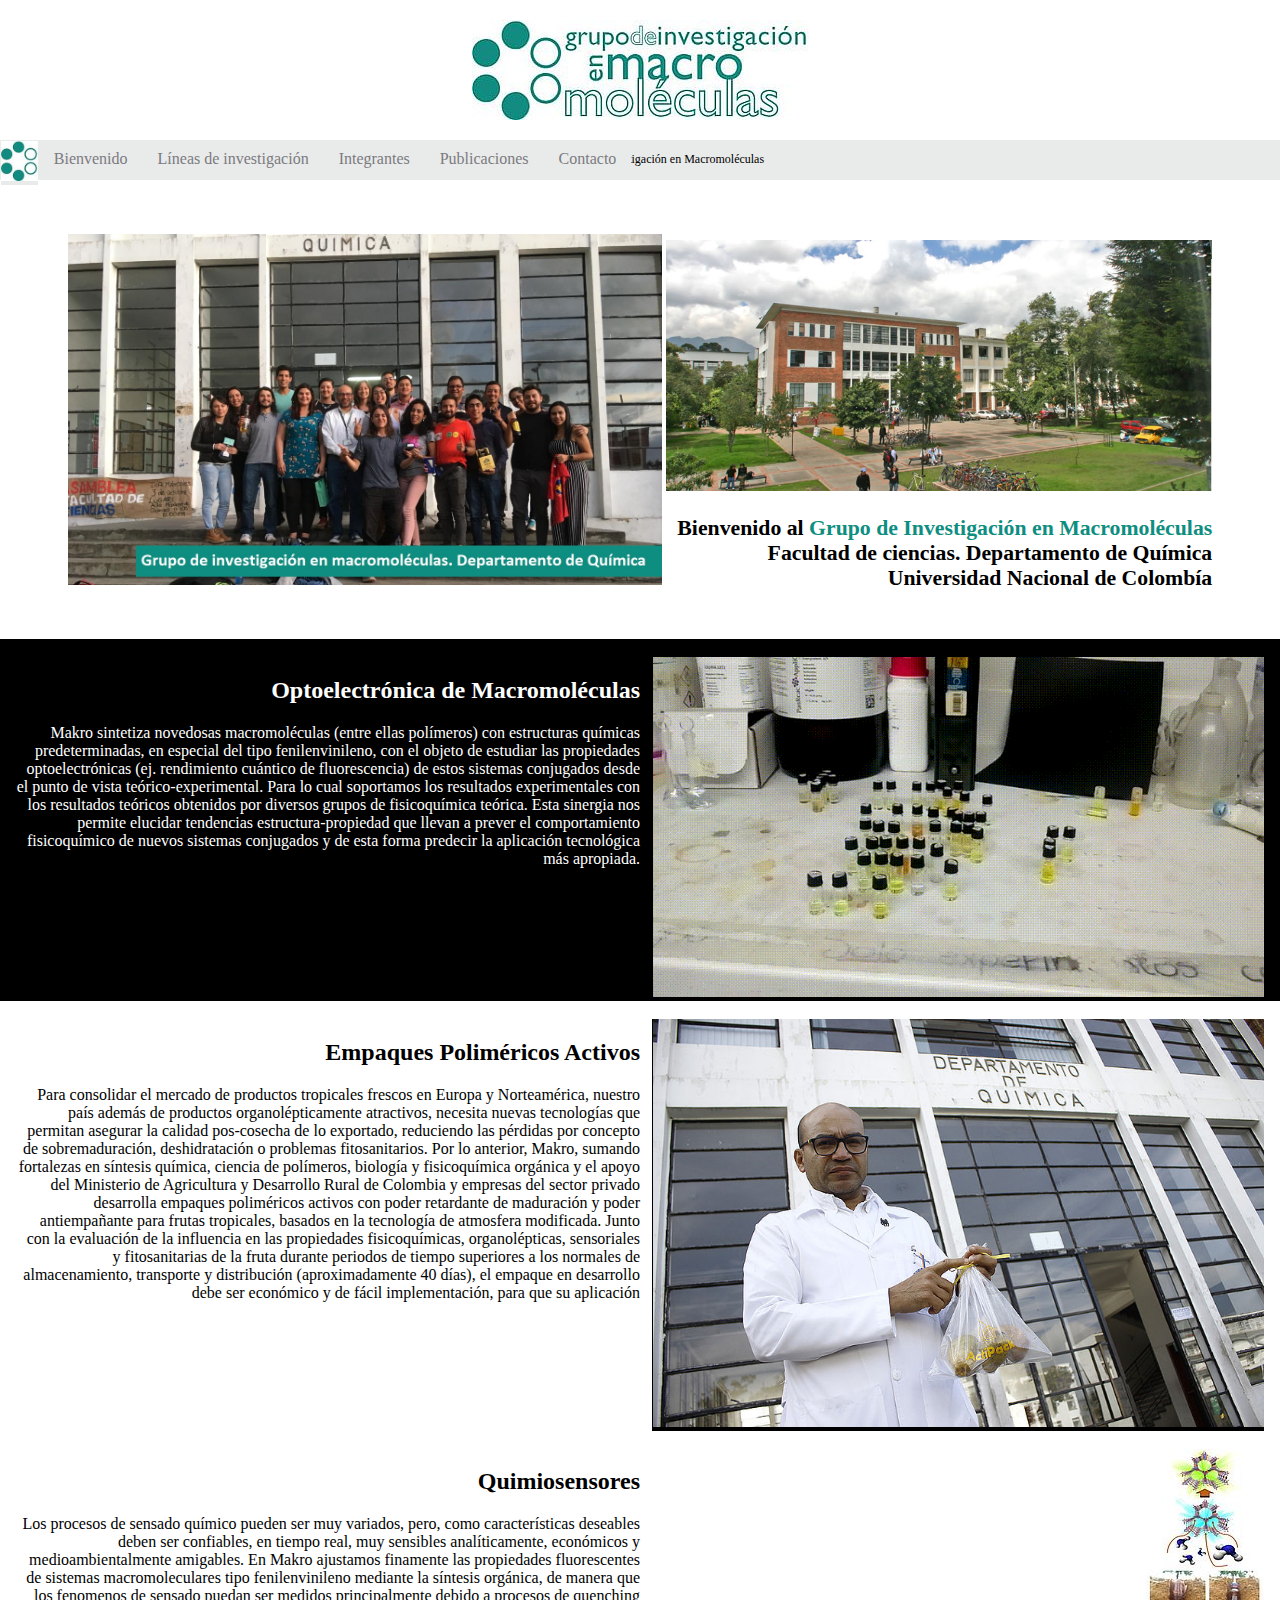
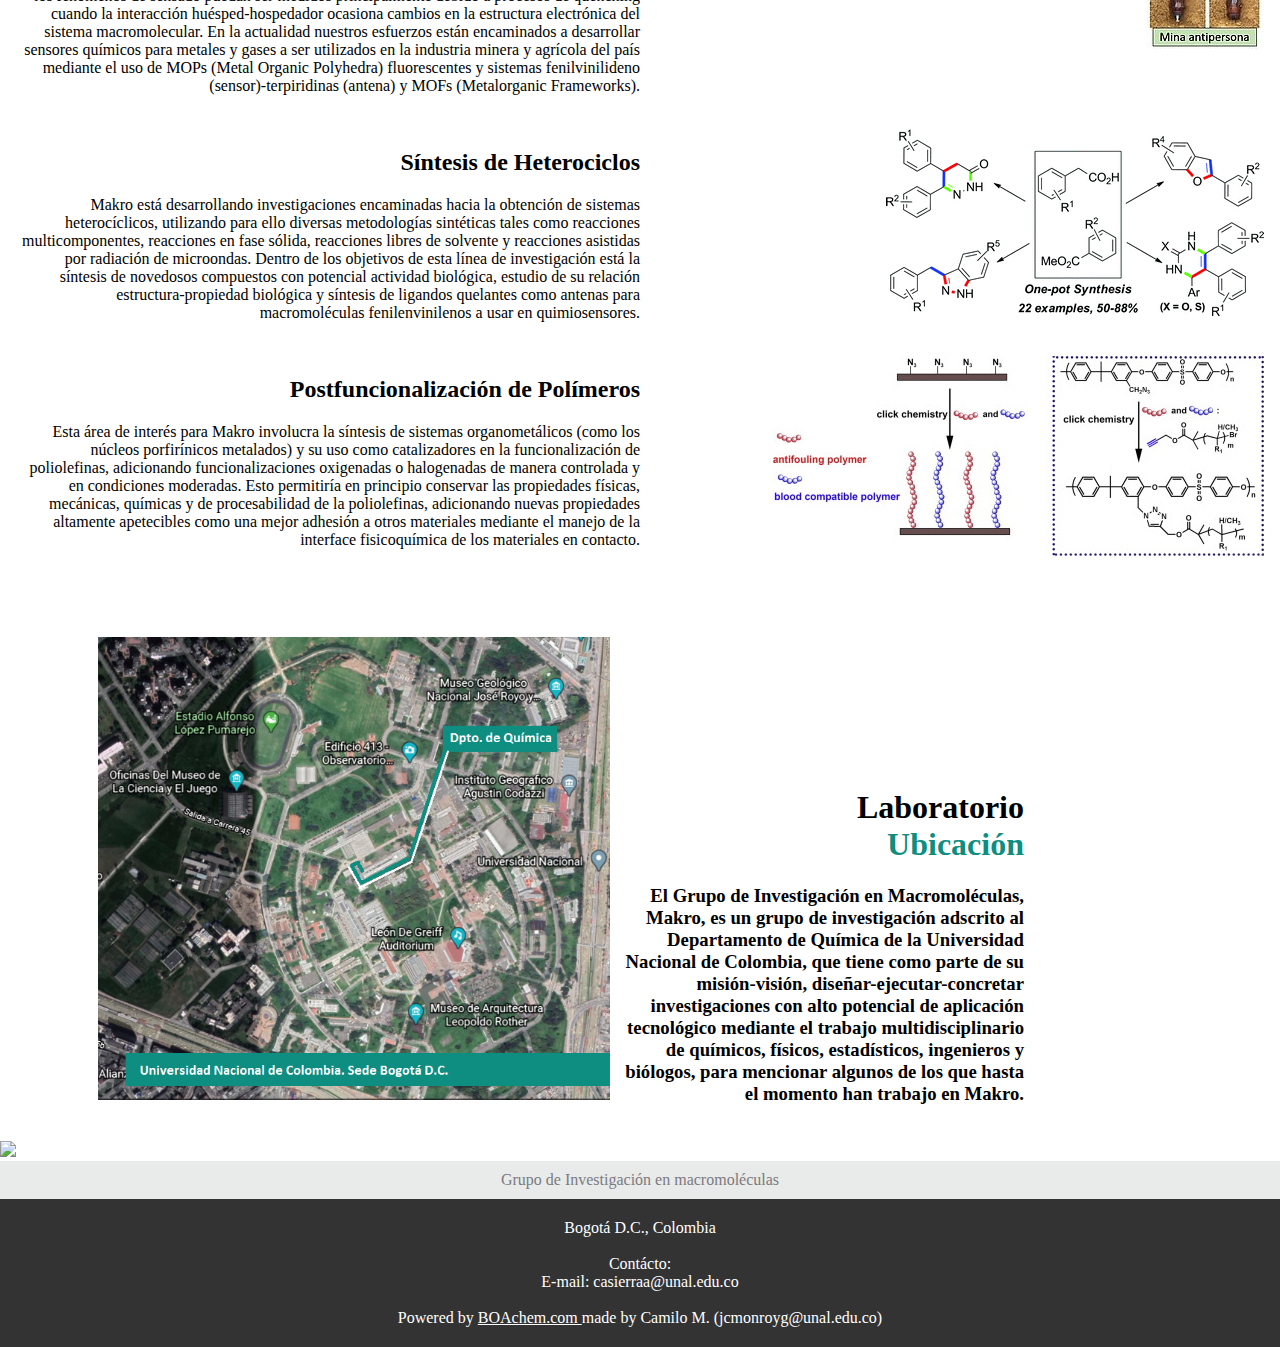
==== docs/index.html @ be616307 "Add files via upload" ====
﻿<!DOCTYPE html>
<html>
<head>

<title> Grupo de Investigación en macromoléculas http://ciencias.bogota.unal.edu.co/gruposdeinvestigacion/grupo-de-investigacion-en-macromoleculas/#c18948 </title>
<link rel="stylesheet" href="style.css">
<meta name="description" content="Grupo de Investigación en macromoléculas">
<meta charset="UTF-8">
<meta name="keywords" content="Bogota, makro, macromoleculas, grupo de investigacion, UNAL, universidad nacional de colombia, departamento de quimica">
<meta name="author" content="Camilo M. (jcmonroyg@unal.edu.co)">
<meta name="viewport" content="width=device-width, initial-scale=1">

</head>

<body>

<div style="padding:20px ;position:relative;background-image:url(fondo2.jpg);background-attachment: fixed;"> 

    <img src="makro logo.jpeg" style="margin-left:auto; margin-right: auto;max-width:100%;max-height:100%; display:block;"  />

</div>

    <label for="show-menu" class="show-menu" style="height:40px;text-align:left;">
    <a href="index.html" style="padding:0px;margin:0px;">    <img src="logo.jpeg" style="height:40px;" /> </a> <img src="menu.svg" style="height:40px;"></label>
    <input type="checkbox" id="show-menu" role="button">

<div style= "position:absolute;width:100%;height:40px;background-color:#e9eaea;z-index:-100;text-align:center;font-size:12px;"> <p> Makro: Grupo de Investigación en Macromoléculas</p> </div>

    <ul>
                <li style="padding:0px;margin:0px;" >
                  <a href="index.html" style="padding:0px;margin:1px;">    <img src="logo.jpeg" style="height:40px;padding:0px;margin:0px;" />    </a>
                </li>
    </ul>

        <ul id="menu">
                <li >
                  <a href="index.html"   > Bienvenido </a>
                </li>

                <li >
                  <a href="somos.html" > Líneas de investigación </a>
                  <ul class="hidden">
                    <li><a href="">Polímeros</a></li>
                    <li><a href=" ">Síntesis Orgánica</a></li>
                    <li><a href="">Nuevos Materiales</a></li>
                    <li><a href="">Heterociclos</a></li>
                    <li><a href="">Fisicoquímica Orgánica</a></li>
                  </ul>
                </li>

                <li >
                  <a href="geo.html" > Integrantes </a>
                  <ul class="hidden">
                    <li><a href="geo.html"> Profesores </a><li>
                    <li><a href="geo.html">Estudiantes Investigadores </a><li>
                    <li><a href="geo.html"> Investigadores Asociados </a><li>
                  </ul>
                </li>

                <li >
                  <a href="quimiometria.html" > Publicaciones </a>
                </li>

                <li >
                  <a href="contacme.html" > Contacto </a>
                </li>

        </ul>
 <!--TERMINA EL WELLCOME + index-->

<div>

<br><br>

<div> <!--EMPIEZA EL CONTENIDO REGULAR DEL DOCUMENTO: HEADER, CONTENT, FOODER-->




<div style="background-position: center; text-align:center;" class="container">

    <br>
<div class = "box_w_background" >
    
                          <div style=" display:inline-block;width:50%;  ">
 <img src="makroGrupo.jpg" style="align:left;max-width:100%;max-height:100%;"  />
</div>
<div style=" display:inline-block;width:46%;text-align:center;  ">                   <img src="departamento2.png" style="align:left;max-width:100%;max-height:100%;"  />
                      <h3 id="coolbox" style="font-size:1.7vw;" > 
    Bienvenido al <span style="color:#0E8E81"> Grupo de Investigación en Macromoléculas </span>  <br>
        Facultad de ciencias. Departamento de Química <br> Universidad Nacional de Colombía 
                      </h3>
    </div>
</div>
                      
</div>

<br>


    
<div style="width:100%; text-align:right; background-color: black;" class="container">
                   
<br>
<div style="width:50%; background-color: black;float:left;  ">
    <h2 style="color:white;">Optoelectrónica de Macromoléculas</h2>
    <p style="color:white;">Makro sintetiza novedosas macromoléculas (entre ellas polímeros) con estructuras químicas predeterminadas, en especial del tipo fenilenvinileno, con el objeto de estudiar las propiedades optoelectrónicas (ej. rendimiento cuántico de fluorescencia) de estos sistemas conjugados desde el punto de vista teórico-experimental. Para lo cual soportamos los resultados experimentales con los resultados teóricos obtenidos por diversos grupos de fisicoquímica teórica. Esta sinergia nos permite elucidar tendencias estructura-propiedad que llevan a prever el comportamiento fisicoquímico de nuevos sistemas conjugados y de esta forma predecir la aplicación tecnológica más apropiada. </p>
</div>
    
<div style="width:49%; background-color: black; float:right;">
 <img src="light.gif" style="align:left;max-width:100%;max-height:100%;"  />
</div>
<br>
    </div>
    
    
    
    
    
<div style="width:100%; text-align:right;" class="container">               
<br>
<div style="width:50%;float:left;  ">
    <h2 > Empaques Poliméricos Activos  </h2>
    <p >Para consolidar el mercado de productos tropicales frescos en Europa y Norteamérica, nuestro país además de productos organolépticamente atractivos, necesita nuevas tecnologías que permitan asegurar la calidad pos-cosecha de lo exportado, reduciendo las pérdidas por concepto de sobremaduración, deshidratación o problemas fitosanitarios. Por lo anterior, Makro, sumando fortalezas en síntesis química, ciencia de polímeros, biología y fisicoquímica orgánica y el apoyo del Ministerio de Agricultura y Desarrollo Rural de Colombia y empresas del sector privado desarrolla empaques poliméricos activos con poder retardante de maduración y poder antiempañante para frutas tropicales, basados en la tecnología de atmosfera modificada. Junto con la evaluación de la influencia en las propiedades fisicoquímicas, organolépticas, sensoriales y fitosanitarias de la fruta durante periodos de tiempo superiores a los normales de almacenamiento, transporte y distribución (aproximadamente 40 días), el empaque en desarrollo debe ser económico y de fácil implementación, para que su aplicación </p>
</div>
    
<div style="width:49%; background-color: black; float:right;">
 <img src="departamentoCesar.jpg" style="align:left;max-width:100%;max-height:100%;"  />
</div>
<br>                     
</div>
    

<div style="width:100%; text-align:right;" class="container">               
<br>
<div style="width:50%;float:left;  ">
    <h2 > Quimiosensores   </h2>
    <p > Los procesos de sensado químico pueden ser muy variados, pero, como características deseables deben ser confiables, en tiempo real, muy sensibles  analíticamente, económicos y medioambientalmente amigables. En Makro ajustamos finamente las propiedades fluorescentes de sistemas macromoleculares tipo fenilenvinileno mediante la síntesis orgánica, de manera que los fenomenos de sensado puedan ser medidos principalmente debido a procesos de quenching cuando la interacción huésped-hospedador ocasiona cambios en la estructura electrónica del sistema macromolecular. En la actualidad nuestros esfuerzos están encaminados a desarrollar sensores químicos para metales y gases a ser utilizados en la industria minera y agrícola del país mediante el uso de MOPs (Metal Organic Polyhedra) fluorescentes y sistemas fenilvinilideno (sensor)-terpiridinas (antena) y MOFs (Metalorganic Frameworks). </p>
</div>
    
<div style="width:49%; float:right;">
 <img src="sensorsMOFs.jpg" style="align:left;max-width:100%;max-height:100%;"  />
</div>
<br>                     
</div>
    
    
    
<div style="width:100%; text-align:right;" class="container">               
<br>
<div style="width:50%;float:left;  ">
    <h2 > Síntesis de Heterociclos    </h2>
    <p > Makro está desarrollando investigaciones encaminadas hacia la obtención de sistemas heterocíclicos, utilizando para ello diversas metodologías sintéticas tales como reacciones multicomponentes, reacciones en fase sólida, reacciones libres de solvente y reacciones asistidas por radiación de microondas. Dentro de los objetivos de esta línea de investigación está la síntesis de novedosos compuestos con potencial actividad biológica, estudio de su relación estructura-propiedad biológica y síntesis de ligandos quelantes como antenas para macromoléculas fenilenvinilenos a usar en quimiosensores. </p>
</div>
    
<div style="width:49%; float:right;">
 <img src="onePot.gif" style="align:left;max-width:100%;max-height:100%;"  />
</div>
<br>                     
</div>
    

<div style="width:100%; text-align:right;" class="container">               
<br>
<div style="width:50%;float:left;  ">
    <h2 > Postfuncionalización de Polímeros     </h2>
    <p >Esta área de interés para Makro involucra la síntesis de sistemas organometálicos (como los núcleos porfirínicos metalados) y su uso como catalizadores en la funcionalización de poliolefinas, adicionando funcionalizaciones oxigenadas o halogenadas de manera controlada y en condiciones moderadas. Esto permitiría en principio conservar las propiedades físicas, mecánicas, químicas y de procesabilidad de la poliolefinas, adicionando nuevas propiedades altamente apetecibles como una mejor adhesión a otros materiales mediante el manejo de la interface fisicoquímica de los materiales en contacto. </p>
</div>
    
<div style="width:49%; float:right;">
 <img src="postPolimer.jpg" style="align:left;max-width:100%;max-height:100%;"  />
</div>
<br>                     
</div>
    
    

<div class="wellcome" style="background-image:url(research.jpg);background-attachment: fixed;min-height:300px;background-size:100%;width:100%;background-position: center;">

<div id="coolbox" class = "box_w_background002 dos" ;style="background-color: black;">

    
<br><br><br><br>
<div style=" display:inline-block;width:50%;  ">
 <img src="mapa.png" style="align:left;max-width:100%;max-height:100%;"  />
</div>

    
<div style=" display:inline-block;width:40%;  ">
 <h1> Laboratorio <br> <span style="color:#0E8E81"> Ubicación </span> </h1>
                      <h3>                       
El Grupo de Investigación en Macromoléculas, Makro, es un grupo de investigación adscrito al Departamento de Química de la Universidad Nacional de Colombia, que tiene como parte de su misión-visión, diseñar-ejecutar-concretar investigaciones con alto potencial de aplicación tecnológico mediante el trabajo multidisciplinario de químicos, físicos, estadísticos, ingenieros y biólogos, para mencionar algunos de los que hasta el momento han trabajo en Makro.
</h3>
</div>
                      
</div>

</div>

<br>

                      
<img src="dos.jpg" style="width: 100%;"  />



    <div style="position:relative;bottom:0;width:100%;z-index: 1000 ;"> 
        <div style="text-align:center;padding:10px;background-color:#e9eaea;color:#7b7b7f;z-index: 1000 ;" >
            <p style="margin:0px;"> Grupo de Investigación en macromoléculas </p>
        </div>
        <div style="text-align:center;background-color: #333333;color: #ffffff;padding:10px; z-index:1000 ;">
            <p style="margin:0px;padding:10px"> Bogotá D.C., Colombia <br> <br> Contácto: <br> E-mail: casierraa@unal.edu.co  <br><br> Powered by <a href="http://boachem.com/" style="color:white; z-index:1000;"> BOAchem.com </a> made by Camilo M. (jcmonroyg@unal.edu.co)  </p>
        </div>
    </div>

</div> 

</body>
</html>
---- docs/style.css ----
.wellcome {height: 35%;}

.container {position:relative;
   clear:both;} 

a, div {margin:0px;}

div { z-index:-100}

html{scroll-behavior: smooth;box-sizing: border-box;}

body, html {margin: 0px;height:100%;}

ul {list-style-type:none;  margin:0;
    padding:0;             position: relative;z-index:100;}

li {display:inline-block; float: left ;z-index:100;}

/*Style for menu links*/
li a {background-color: #e9eaea; color: #7b7b7f; 
    padding: 10px 15px; text-align: center; text-decoration: none;
    margin:0px; display: block; z-index:100;}

/*Hover state for top level links*/
li:hover a { background-color: #0E8E81; color:white;}

/*Style for dropdown links*/
li:hover ul a {background-color: #4a8f78; color:#e9eaea;height: 40px;line-height: 40px;}

/*Hover state for dropdown links*/
li:hover ul a:hover {background-color: #0E8E81; color:white;}

/*Hide dropdown links until they are needed*/
li ul {display: none;}

/*Make dropdown links vertical*/
li ul li {display: block;float: none;}

/*Prevent text wrapping*/
li ul li a {width: auto;padding: 0px;}

/*Display the dropdown on hover*/
ul li a:hover + .hidden, .hidden:hover {display: block;}

.show-menu {text-decoration: none;color: #fff;background: #0E8E81;text-align: center;padding: 0px 0px;display: none;}

/*Hide checkbox*/
input[type=checkbox]{display: none;-webkit-appearance: none;}

/*Show menu when invisible checkbox is checked*/
input[type=checkbox]:checked ~ #menu{display: block;}

.box_w_background {width:auto;float:right;padding:30px;display: inline-block;}

.box_w_background002 {display:inline-block;padding:0px;}

#coolbox {background-color: rgb(255,255,255,0.6); text-align:right;margin-bottom: 0px;}

.cuatro {  width: 400px;}
.wide {width:700px}
.meetme { width:300px; }
.tres { width:33%; }
.dos { width: 80%; }

*, *:before, *:after {box-sizing: inherit;}

.column {display:inline-block; margin-bottom: 16px; padding: 0 8px;}

@media only screen and (max-width : 650px){
    ul {position: static;display:none;}
    ul, li {width: 100%;}
    .show-menu {display: block;}
    .column { width: 100%; display: block;}
    .box_w_background {font-size:12px;}
	.box_w_background002 { width: 100%; display: block;}
}

.card {box-shadow: 0px 5px 8px 2px rgba(0, 0, 0, 0.2);}

.container {padding: 0 16px;}

.container::after, .row::after {content: "";clear: both;display: table;}

.title {color: grey;}
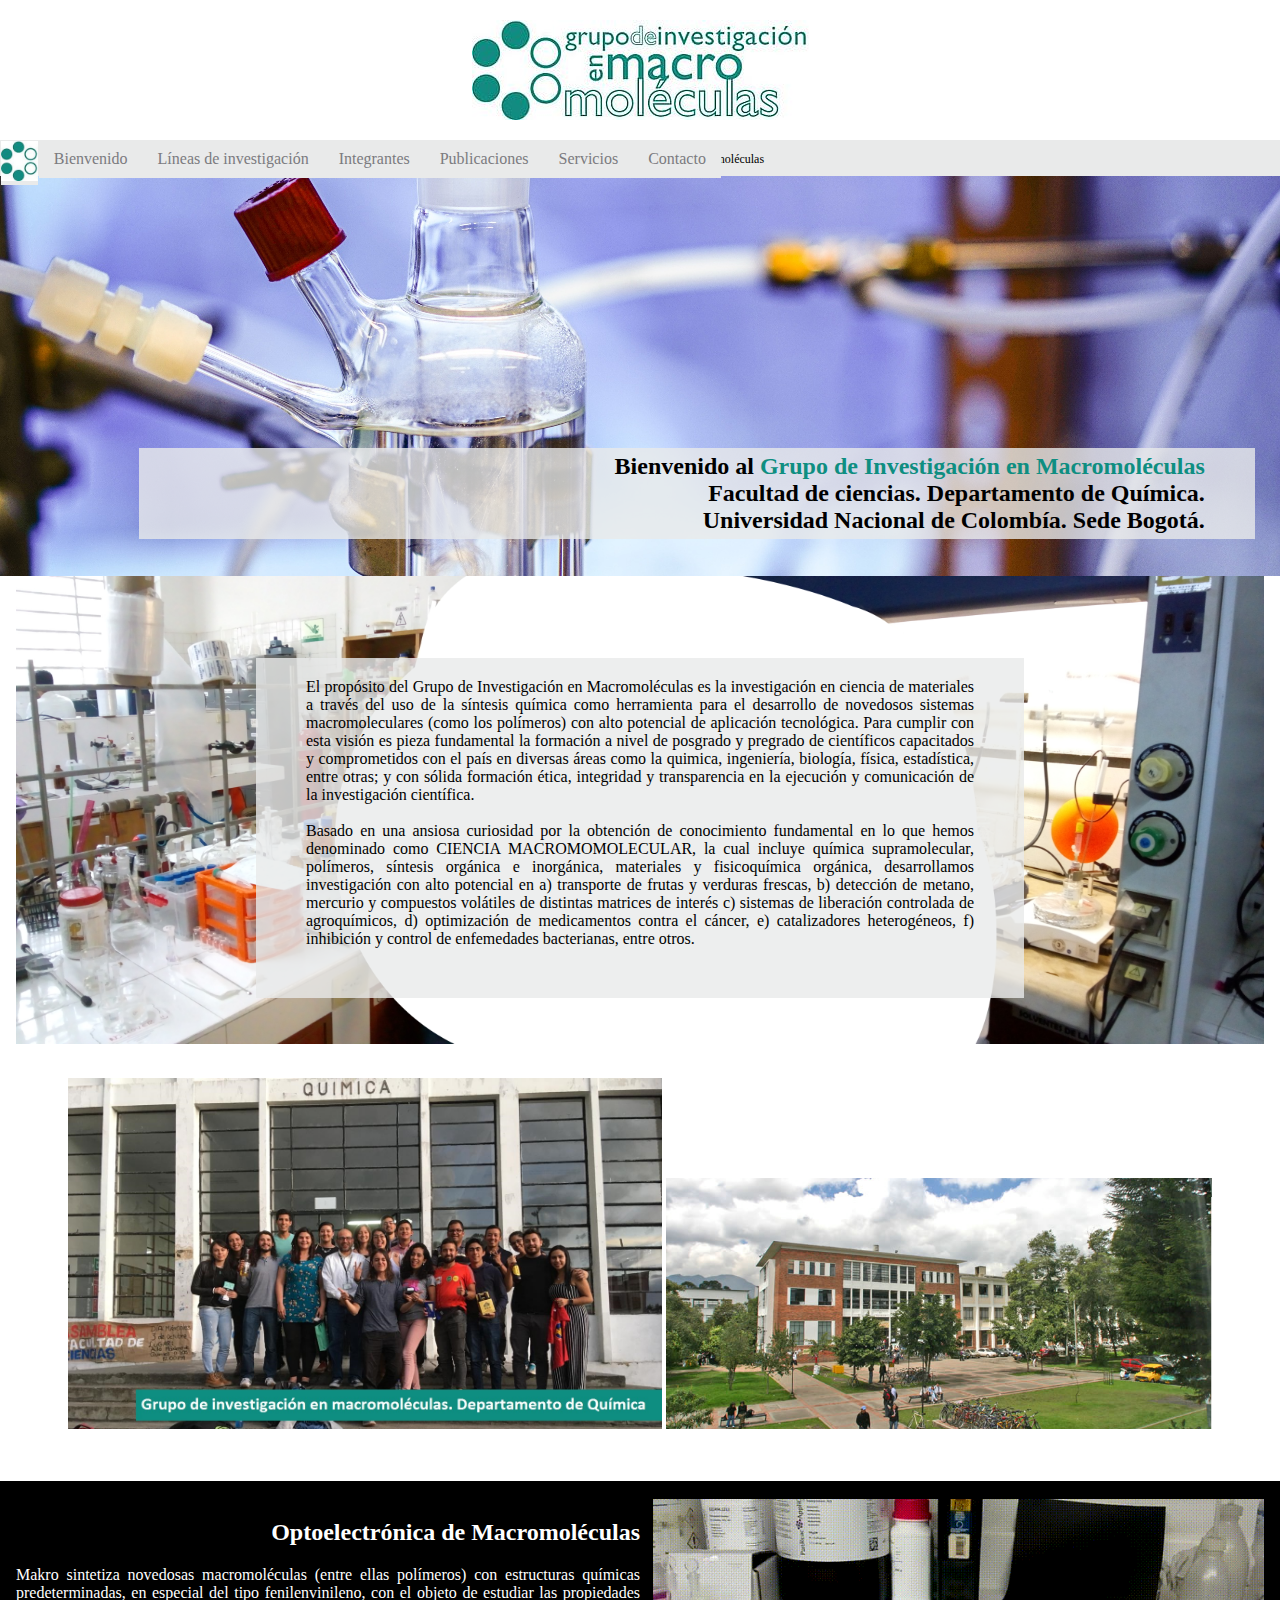
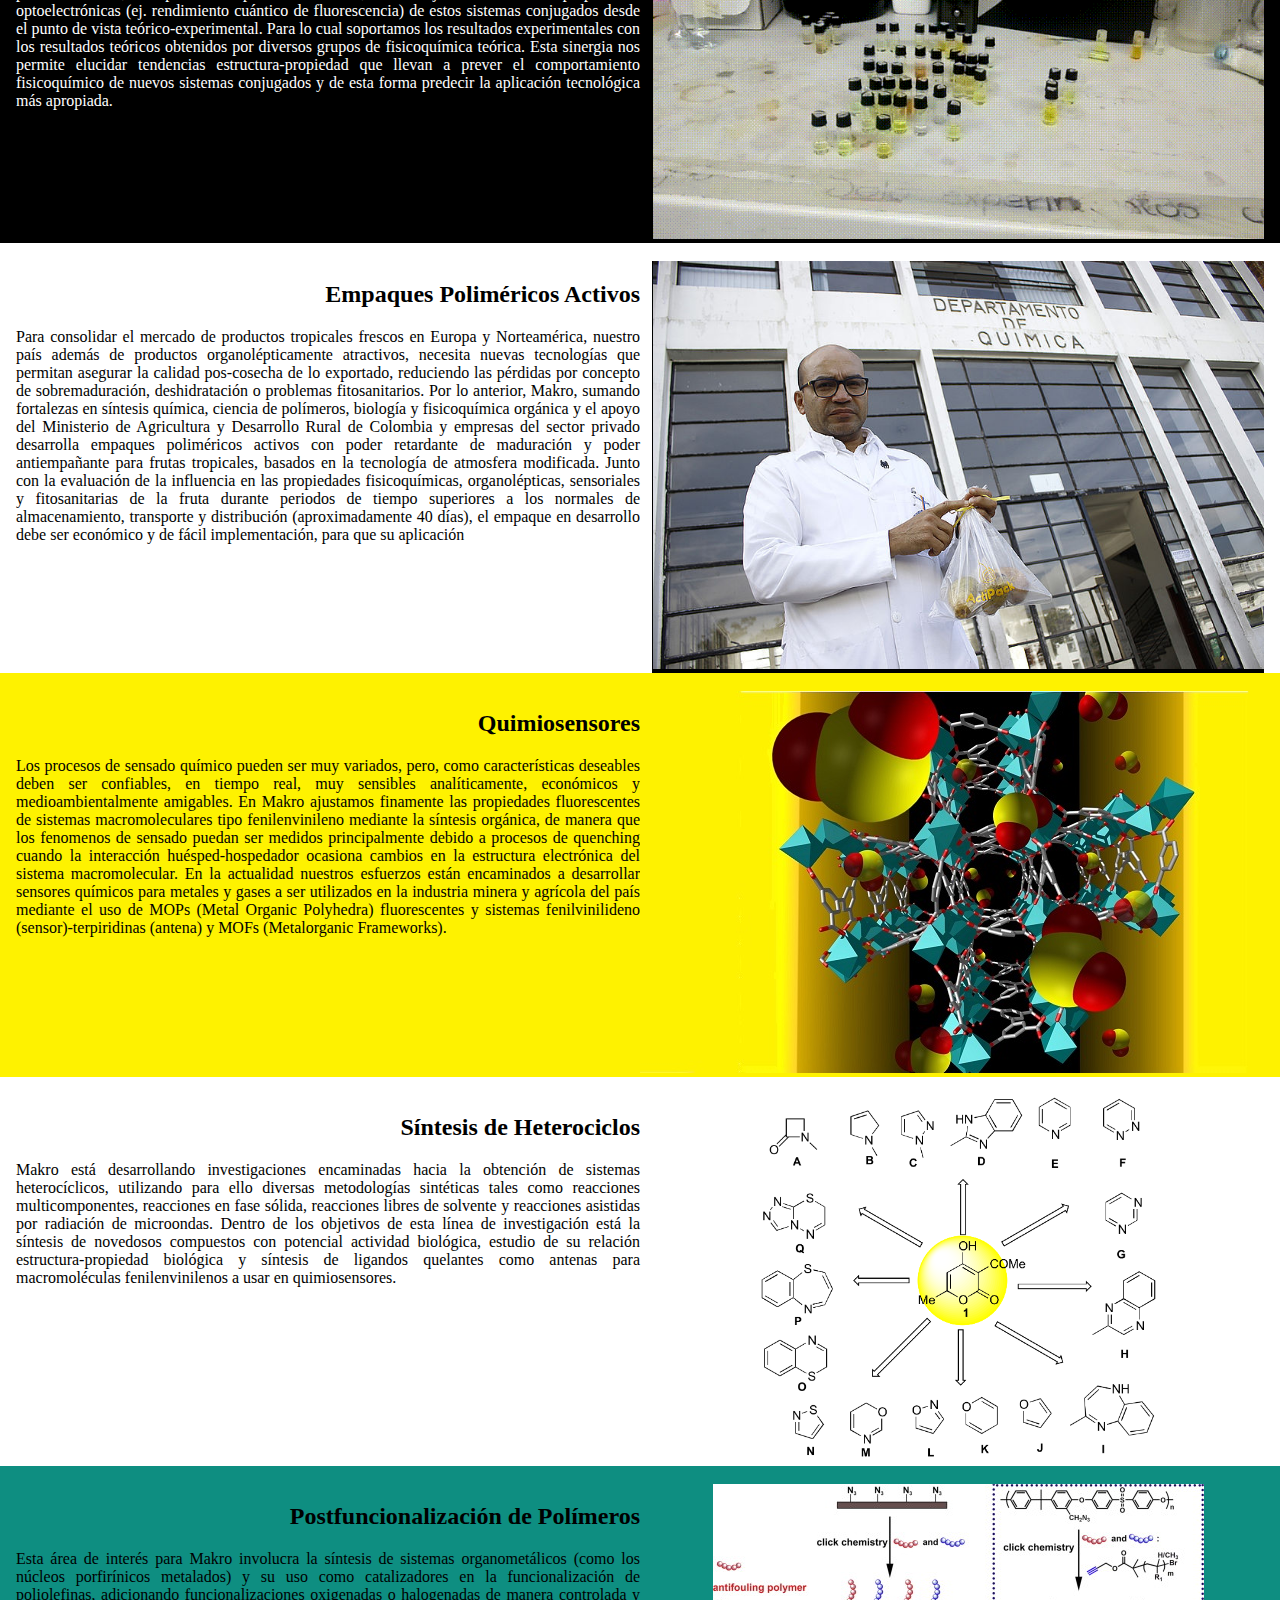
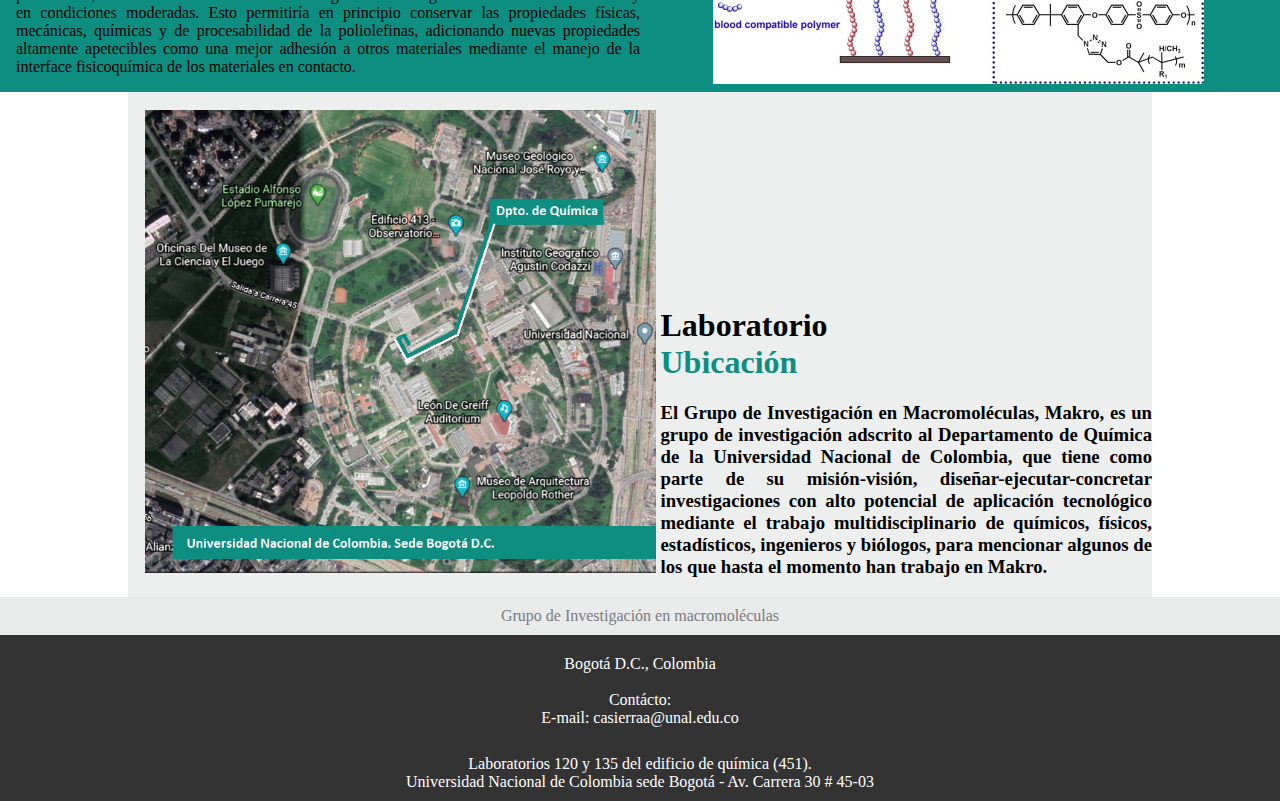
==== commit 9dccdfd4: "Add files via upload" ====
--- a/docs/index.html
+++ b/docs/index.html
@@ -38,27 +38,33 @@
                 </li>
 
                 <li >
-                  <a href="somos.html" > Líneas de investigación </a>
+                  <a href="lineas.html" > Líneas de investigación </a>
                   <ul class="hidden">
-                    <li><a href="">Polímeros</a></li>
-                    <li><a href=" ">Síntesis Orgánica</a></li>
-                    <li><a href="">Nuevos Materiales</a></li>
-                    <li><a href="">Heterociclos</a></li>
-                    <li><a href="">Fisicoquímica Orgánica</a></li>
+                    <li><a href="lineas.html#lib">Liberación de Farmacos</a></li>
+                    <li><a href="lineas.html#cop"> Copolimeros Funcionales </a></li>
+                    <li><a href="lineas.html#rxn"> Reacciones "mediadas", catálisis y fotocatálisis </a></li>
+                    <li><a href="lineas.html#agro"> Agroindustria  </a></li>
+                    <li><a href="lineas.html#sen"> Sensores Químicos </a></li>
+                    <li><a href="lineas.html#tex"> Textiles activos </a></li>
+                    <li><a href="lineas.html#emp"> Empaques activos </a></li>
                   </ul>
                 </li>
 
                 <li >
-                  <a href="geo.html" > Integrantes </a>
+                  <a href="integrantes.html" > Integrantes </a>
                   <ul class="hidden">
-                    <li><a href="geo.html"> Profesores </a><li>
-                    <li><a href="geo.html">Estudiantes Investigadores </a><li>
-                    <li><a href="geo.html"> Investigadores Asociados </a><li>
+                    <li><a href="integrantes.html#profes"> Profesores </a><li>
+                    <li><a href="integrantes.html#estudiantes">Estudiantes Investigadores </a><li>
+                    <li><a href="integrantes.html#ref"> Investigadores Asociados </a><li>
                   </ul>
                 </li>
 
                 <li >
-                  <a href="quimiometria.html" > Publicaciones </a>
+                  <a href="public.html" > Publicaciones </a>
+                </li>
+
+                <li >
+                  <a href="servicios.html" > Servicios </a>
                 </li>
 
                 <li >
@@ -68,148 +74,138 @@
         </ul>
  <!--TERMINA EL WELLCOME + index-->
 
+<!--EMPIEZA EL CONTENIDO REGULAR DEL DOCUMENTO: HEADER, CONTENT, FOODER-->
+
 <div>
-
-<br><br>
-
-<div> <!--EMPIEZA EL CONTENIDO REGULAR DEL DOCUMENTO: HEADER, CONTENT, FOODER-->
-
-
-
-
-<div style="background-position: center; text-align:center;" class="container">
-
-    <br>
-<div class = "box_w_background" >
-    
-                          <div style=" display:inline-block;width:50%;  ">
- <img src="makroGrupo.jpg" style="align:left;max-width:100%;max-height:100%;"  />
-</div>
-<div style=" display:inline-block;width:46%;text-align:center;  ">                   <img src="departamento2.png" style="align:left;max-width:100%;max-height:100%;"  />
-                      <h3 id="coolbox" style="font-size:1.7vw;" > 
-    Bienvenido al <span style="color:#0E8E81"> Grupo de Investigación en Macromoléculas </span>  <br>
-        Facultad de ciencias. Departamento de Química <br> Universidad Nacional de Colombía 
+    <br><br>
+    <div>
+        <div class="wellcome" style="background-image:url(lineas/investiga.jpg);background-attachment: fixed;min-height:400px;background-size:100%;width:100%;background-position: center;">
+            <div style=" display:inline-block;width:95%;text-align:left; padding:250px 0px 0px 100px; ">                
+                              <h2 id="coolbox" style="padding: 5px 50px 5px 20px;"  > 
+            Bienvenido al <span style="color:#0E8E81"> Grupo de Investigación en Macromoléculas </span>  <br>
+                Facultad de ciencias. Departamento de Química. <br> Universidad Nacional de Colombía. Sede Bogotá. 
+                              </h2>
+            </div>
+        </div>
+    </div>
+
+    <div class="container">
+        <img src="lab/lab1.jpg" style="width:50%;float:left;padding:0px; ">
+        <p id="coolbox" style="text-align: justify;padding: 20px 50px 50px 50px;position:absolute;width:60%;top:50%;left:50%;transform: translate(-50%, -50%);"  > 
+            El propósito del Grupo de Investigación en Macromoléculas es la investigación en ciencia de materiales a través del uso de la síntesis química como herramienta para el desarrollo de novedosos sistemas macromoleculares (como los polímeros) con alto potencial de aplicación tecnológica. Para cumplir con esta visión es pieza fundamental la formación a nivel de posgrado y pregrado de científicos capacitados y comprometidos con el país en diversas áreas como la quimica, ingeniería, biología, física, estadística, entre otras; y con sólida formación ética, integridad y transparencia en la ejecución y comunicación de la investigación científica. <br> <br> Basado en una ansiosa curiosidad por la obtención de conocimiento fundamental en lo que hemos denominado como CIENCIA MACROMOMOLECULAR, la cual incluye química supramolecular, polímeros, síntesis orgánica e inorgánica, materiales y fisicoquímica orgánica, desarrollamos investigación con alto potencial en a) transporte de frutas y verduras frescas, b) detección de metano, mercurio y compuestos volátiles de distintas matrices de interés c) sistemas de liberación controlada de agroquímicos, d) optimización de medicamentos contra el cáncer, e) catalizadores heterogéneos, f) inhibición y control de enfemedades bacterianas, entre otros. 
+                              </p>
+        <img src="lab/lab2.jpg" style="width:50%;padding:0px;">
+    </div>
+
+    <div style="background-position: center; text-align:center;" class="container">
+        <div class = "box_w_background" >
+            <div style=" display:inline-block;width:50%;  ">
+                <img src="grupo/makroGrupo.jpg" style="align:left;max-width:100%;max-height:100%;"  />
+            </div>
+        <div style=" display:inline-block;width:46%;text-align:center;  ">                  
+            <img src="departamento2.png" style="align:left;max-width:100%;max-height:100%;"  />
+        </div>
+    </div>                    
+
+</div>
+
+<br>
+
+
+    
+<div style="width:100%; text-align:right; background-color: black;" class="container">
+    <br>
+    <div style="width:50%; background-color: black;float:left;  ">
+        <h2 style="color:white;">Optoelectrónica de Macromoléculas</h2>
+        <p class="text_just" style="color:white;">Makro sintetiza novedosas macromoléculas (entre ellas polímeros) con estructuras químicas predeterminadas, en especial del tipo fenilenvinileno, con el objeto de estudiar las propiedades optoelectrónicas (ej. rendimiento cuántico de fluorescencia) de estos sistemas conjugados desde el punto de vista teórico-experimental. Para lo cual soportamos los resultados experimentales con los resultados teóricos obtenidos por diversos grupos de fisicoquímica teórica. Esta sinergia nos permite elucidar tendencias estructura-propiedad que llevan a prever el comportamiento fisicoquímico de nuevos sistemas conjugados y de esta forma predecir la aplicación tecnológica más apropiada. </p>
+    </div>
+    
+    <div style="width:49%; background-color: black; float:right;">
+        <img src="light.gif" style="align:left;max-width:100%;max-height:100%;"  />
+    </div>
+<br>
+</div>
+    
+  
+    
+<div style="width:100%; text-align:right;" class="container">               
+    <br>
+    <div style="width:50%;float:left;  ">
+        <h2 > Empaques Poliméricos Activos  </h2>
+        <p  class="text_just" >Para consolidar el mercado de productos tropicales frescos en Europa y Norteamérica, nuestro país además de productos organolépticamente atractivos, necesita nuevas tecnologías que permitan asegurar la calidad pos-cosecha de lo exportado, reduciendo las pérdidas por concepto de sobremaduración, deshidratación o problemas fitosanitarios. Por lo anterior, Makro, sumando fortalezas en síntesis química, ciencia de polímeros, biología y fisicoquímica orgánica y el apoyo del Ministerio de Agricultura y Desarrollo Rural de Colombia y empresas del sector privado desarrolla empaques poliméricos activos con poder retardante de maduración y poder antiempañante para frutas tropicales, basados en la tecnología de atmosfera modificada. Junto con la evaluación de la influencia en las propiedades fisicoquímicas, organolépticas, sensoriales y fitosanitarias de la fruta durante periodos de tiempo superiores a los normales de almacenamiento, transporte y distribución (aproximadamente 40 días), el empaque en desarrollo debe ser económico y de fácil implementación, para que su aplicación </p>
+    </div>
+        
+    <div style="width:49%; background-color: black; float:right;">
+     <img src="lineas/departamentoCesar.jpg" style="align:left;max-width:100%;max-height:100%;"  />
+    </div>
+    <br>                     
+</div>
+    
+
+<div style="width:100%; text-align:right;background-color:#fef200;" class="container">               
+    <br>
+    <div style="width:50%;float:left;  ">
+        <h2 > Quimiosensores   </h2>
+        <p class="text_just" > Los procesos de sensado químico pueden ser muy variados, pero, como características deseables deben ser confiables, en tiempo real, muy sensibles  analíticamente, económicos y medioambientalmente amigables. En Makro ajustamos finamente las propiedades fluorescentes de sistemas macromoleculares tipo fenilenvinileno mediante la síntesis orgánica, de manera que los fenomenos de sensado puedan ser medidos principalmente debido a procesos de quenching cuando la interacción huésped-hospedador ocasiona cambios en la estructura electrónica del sistema macromolecular. En la actualidad nuestros esfuerzos están encaminados a desarrollar sensores químicos para metales y gases a ser utilizados en la industria minera y agrícola del país mediante el uso de MOPs (Metal Organic Polyhedra) fluorescentes y sistemas fenilvinilideno (sensor)-terpiridinas (antena) y MOFs (Metalorganic Frameworks). </p>
+    </div>
+        
+    <div style="width:50%; float:right; text-align:center;">
+     <img src="lineas/sensorsMOFs.jpg"  />
+    </div>
+    <br>                     
+</div>
+    
+    
+    
+<div style="width:100%; text-align:right;" class="container">               
+    <br>
+    <div style="width:50%;float:left;  ">
+        <h2 > Síntesis de Heterociclos    </h2>
+        <p  class="text_just"> Makro está desarrollando investigaciones encaminadas hacia la obtención de sistemas heterocíclicos, utilizando para ello diversas metodologías sintéticas tales como reacciones multicomponentes, reacciones en fase sólida, reacciones libres de solvente y reacciones asistidas por radiación de microondas. Dentro de los objetivos de esta línea de investigación está la síntesis de novedosos compuestos con potencial actividad biológica, estudio de su relación estructura-propiedad biológica y síntesis de ligandos quelantes como antenas para macromoléculas fenilenvinilenos a usar en quimiosensores. </p>
+    </div>
+        
+    <div style="width:49%; float:right;text-align:center;">
+     <img src="lineas/hetero.png" style="align:left;max-width:100%;max-height:100%;"  />
+    </div>
+    <br>                     
+</div>
+    
+
+<div style="width:100%; text-align:right;background-color:#0E8E81;" class="container">               
+    <br>
+    <div style="width:50%;float:left;  ">
+        <h2 > Postfuncionalización de Polímeros     </h2>
+        <p  class="text_just">Esta área de interés para Makro involucra la síntesis de sistemas organometálicos (como los núcleos porfirínicos metalados) y su uso como catalizadores en la funcionalización de poliolefinas, adicionando funcionalizaciones oxigenadas o halogenadas de manera controlada y en condiciones moderadas. Esto permitiría en principio conservar las propiedades físicas, mecánicas, químicas y de procesabilidad de la poliolefinas, adicionando nuevas propiedades altamente apetecibles como una mejor adhesión a otros materiales mediante el manejo de la interface fisicoquímica de los materiales en contacto. </p>
+    </div>
+        
+    <div style="width:49%; float:right;text-align:center;">
+     <img src="lineas/postPolimer.jpg" style="align:left;max-width:100%;max-height:100%;"  />
+    </div>
+    <br>                     
+</div>
+    
+
+<div class="wellcome" style="background-image:url(mapa.png);background-attachment: fixed;min-height:300px;background-size:100%;width:100%;background-position: center;text-align:center;">
+    <div id="coolbox" class = "box_w_background002 dos" ;style="background-color: black;text-align:center;">
+        <br>
+        <div style=" display:inline-block;width:50%;  ">
+            <img src="mapa.png" style="align:left;max-width:100%;max-height:100%;"  />
+        </div>    
+        <div style=" display:inline-block;width:48%;text-align:left;  ">
+                      <h1> Laboratorio <br> <span style="color:#0E8E81"> Ubicación </span> </h1>
+                      <h3 style="text-align:justify;">                       
+El Grupo de Investigación en Macromoléculas, Makro, es un grupo de investigación adscrito al Departamento de Química de la Universidad Nacional de Colombia, que tiene como parte de su misión-visión, diseñar-ejecutar-concretar investigaciones con alto potencial de aplicación tecnológico mediante el trabajo multidisciplinario de químicos, físicos, estadísticos, ingenieros y biólogos, para mencionar algunos de los que hasta el momento han trabajo en Makro.
                       </h3>
-    </div>
-</div>
-                      
-</div>
-
-<br>
-
-
-    
-<div style="width:100%; text-align:right; background-color: black;" class="container">
-                   
-<br>
-<div style="width:50%; background-color: black;float:left;  ">
-    <h2 style="color:white;">Optoelectrónica de Macromoléculas</h2>
-    <p style="color:white;">Makro sintetiza novedosas macromoléculas (entre ellas polímeros) con estructuras químicas predeterminadas, en especial del tipo fenilenvinileno, con el objeto de estudiar las propiedades optoelectrónicas (ej. rendimiento cuántico de fluorescencia) de estos sistemas conjugados desde el punto de vista teórico-experimental. Para lo cual soportamos los resultados experimentales con los resultados teóricos obtenidos por diversos grupos de fisicoquímica teórica. Esta sinergia nos permite elucidar tendencias estructura-propiedad que llevan a prever el comportamiento fisicoquímico de nuevos sistemas conjugados y de esta forma predecir la aplicación tecnológica más apropiada. </p>
-</div>
-    
-<div style="width:49%; background-color: black; float:right;">
- <img src="light.gif" style="align:left;max-width:100%;max-height:100%;"  />
-</div>
-<br>
-    </div>
-    
-    
-    
-    
-    
-<div style="width:100%; text-align:right;" class="container">               
-<br>
-<div style="width:50%;float:left;  ">
-    <h2 > Empaques Poliméricos Activos  </h2>
-    <p >Para consolidar el mercado de productos tropicales frescos en Europa y Norteamérica, nuestro país además de productos organolépticamente atractivos, necesita nuevas tecnologías que permitan asegurar la calidad pos-cosecha de lo exportado, reduciendo las pérdidas por concepto de sobremaduración, deshidratación o problemas fitosanitarios. Por lo anterior, Makro, sumando fortalezas en síntesis química, ciencia de polímeros, biología y fisicoquímica orgánica y el apoyo del Ministerio de Agricultura y Desarrollo Rural de Colombia y empresas del sector privado desarrolla empaques poliméricos activos con poder retardante de maduración y poder antiempañante para frutas tropicales, basados en la tecnología de atmosfera modificada. Junto con la evaluación de la influencia en las propiedades fisicoquímicas, organolépticas, sensoriales y fitosanitarias de la fruta durante periodos de tiempo superiores a los normales de almacenamiento, transporte y distribución (aproximadamente 40 días), el empaque en desarrollo debe ser económico y de fácil implementación, para que su aplicación </p>
-</div>
-    
-<div style="width:49%; background-color: black; float:right;">
- <img src="departamentoCesar.jpg" style="align:left;max-width:100%;max-height:100%;"  />
-</div>
-<br>                     
-</div>
-    
-
-<div style="width:100%; text-align:right;" class="container">               
-<br>
-<div style="width:50%;float:left;  ">
-    <h2 > Quimiosensores   </h2>
-    <p > Los procesos de sensado químico pueden ser muy variados, pero, como características deseables deben ser confiables, en tiempo real, muy sensibles  analíticamente, económicos y medioambientalmente amigables. En Makro ajustamos finamente las propiedades fluorescentes de sistemas macromoleculares tipo fenilenvinileno mediante la síntesis orgánica, de manera que los fenomenos de sensado puedan ser medidos principalmente debido a procesos de quenching cuando la interacción huésped-hospedador ocasiona cambios en la estructura electrónica del sistema macromolecular. En la actualidad nuestros esfuerzos están encaminados a desarrollar sensores químicos para metales y gases a ser utilizados en la industria minera y agrícola del país mediante el uso de MOPs (Metal Organic Polyhedra) fluorescentes y sistemas fenilvinilideno (sensor)-terpiridinas (antena) y MOFs (Metalorganic Frameworks). </p>
-</div>
-    
-<div style="width:49%; float:right;">
- <img src="sensorsMOFs.jpg" style="align:left;max-width:100%;max-height:100%;"  />
-</div>
-<br>                     
-</div>
-    
-    
-    
-<div style="width:100%; text-align:right;" class="container">               
-<br>
-<div style="width:50%;float:left;  ">
-    <h2 > Síntesis de Heterociclos    </h2>
-    <p > Makro está desarrollando investigaciones encaminadas hacia la obtención de sistemas heterocíclicos, utilizando para ello diversas metodologías sintéticas tales como reacciones multicomponentes, reacciones en fase sólida, reacciones libres de solvente y reacciones asistidas por radiación de microondas. Dentro de los objetivos de esta línea de investigación está la síntesis de novedosos compuestos con potencial actividad biológica, estudio de su relación estructura-propiedad biológica y síntesis de ligandos quelantes como antenas para macromoléculas fenilenvinilenos a usar en quimiosensores. </p>
-</div>
-    
-<div style="width:49%; float:right;">
- <img src="onePot.gif" style="align:left;max-width:100%;max-height:100%;"  />
-</div>
-<br>                     
-</div>
-    
-
-<div style="width:100%; text-align:right;" class="container">               
-<br>
-<div style="width:50%;float:left;  ">
-    <h2 > Postfuncionalización de Polímeros     </h2>
-    <p >Esta área de interés para Makro involucra la síntesis de sistemas organometálicos (como los núcleos porfirínicos metalados) y su uso como catalizadores en la funcionalización de poliolefinas, adicionando funcionalizaciones oxigenadas o halogenadas de manera controlada y en condiciones moderadas. Esto permitiría en principio conservar las propiedades físicas, mecánicas, químicas y de procesabilidad de la poliolefinas, adicionando nuevas propiedades altamente apetecibles como una mejor adhesión a otros materiales mediante el manejo de la interface fisicoquímica de los materiales en contacto. </p>
-</div>
-    
-<div style="width:49%; float:right;">
- <img src="postPolimer.jpg" style="align:left;max-width:100%;max-height:100%;"  />
-</div>
-<br>                     
-</div>
-    
-    
-
-<div class="wellcome" style="background-image:url(research.jpg);background-attachment: fixed;min-height:300px;background-size:100%;width:100%;background-position: center;">
-
-<div id="coolbox" class = "box_w_background002 dos" ;style="background-color: black;">
-
-    
-<br><br><br><br>
-<div style=" display:inline-block;width:50%;  ">
- <img src="mapa.png" style="align:left;max-width:100%;max-height:100%;"  />
-</div>
-
-    
-<div style=" display:inline-block;width:40%;  ">
- <h1> Laboratorio <br> <span style="color:#0E8E81"> Ubicación </span> </h1>
-                      <h3>                       
-El Grupo de Investigación en Macromoléculas, Makro, es un grupo de investigación adscrito al Departamento de Química de la Universidad Nacional de Colombia, que tiene como parte de su misión-visión, diseñar-ejecutar-concretar investigaciones con alto potencial de aplicación tecnológico mediante el trabajo multidisciplinario de químicos, físicos, estadísticos, ingenieros y biólogos, para mencionar algunos de los que hasta el momento han trabajo en Makro.
-</h3>
-</div>
-                      
-</div>
-
-</div>
-
-<br>
-
-                      
-<img src="dos.jpg" style="width: 100%;"  />
-
-
+        </div>                      
+    </div>
+</div>
 
     <div style="position:relative;bottom:0;width:100%;z-index: 1000 ;"> 
         <div style="text-align:center;padding:10px;background-color:#e9eaea;color:#7b7b7f;z-index: 1000 ;" >
             <p style="margin:0px;"> Grupo de Investigación en macromoléculas </p>
         </div>
         <div style="text-align:center;background-color: #333333;color: #ffffff;padding:10px; z-index:1000 ;">
-            <p style="margin:0px;padding:10px"> Bogotá D.C., Colombia <br> <br> Contácto: <br> E-mail: casierraa@unal.edu.co  <br><br> Powered by <a href="http://boachem.com/" style="color:white; z-index:1000;"> BOAchem.com </a> made by Camilo M. (jcmonroyg@unal.edu.co)  </p>
+            <p style="margin:0px;padding:10px"> Bogotá D.C., Colombia <br> <br> Contácto: <br> E-mail: casierraa@unal.edu.co </p> <br> Laboratorios 120 y 135 del edificio de química (451). <br>Universidad Nacional de Colombia sede Bogotá - Av. Carrera 30 # 45-03
         </div>
     </div>
 
--- a/docs/style.css
+++ b/docs/style.css
@@ -54,7 +54,7 @@
 
 .box_w_background002 {display:inline-block;padding:0px;}
 
-#coolbox {background-color: rgb(255,255,255,0.6); text-align:right;margin-bottom: 0px;}
+#coolbox {background-color: rgb(233, 234, 234,0.8); text-align:right;margin-bottom: 0px;}
 
 .cuatro {  width: 400px;}
 .wide {width:700px}
@@ -83,7 +83,7 @@
 
 .title {color: grey;}
 
+.text_just {text-align: justify;}
 
 
 
-
